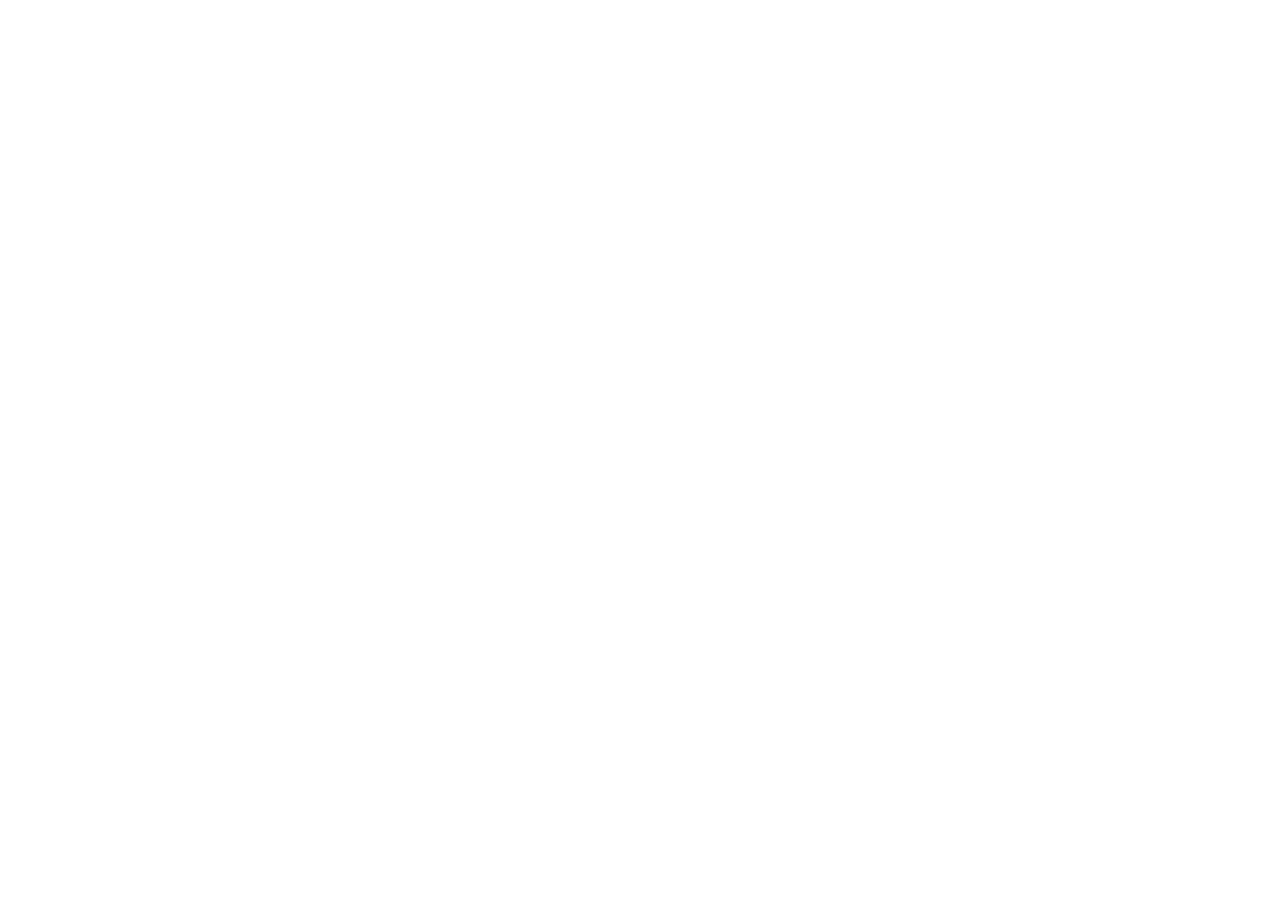
==== html/gameQuiz.html @ 10e1235b "Criando a gameQuiz" ====
<!DOCTYPE html>
<html lang="pt-BR">
<head>
    <meta charset="UTF-8">
    <meta name="viewport" content="width=device-width, initial-scale=1.0">
    <title>Host Mentor</title>
</head>
<body>
    
</body>
</html>
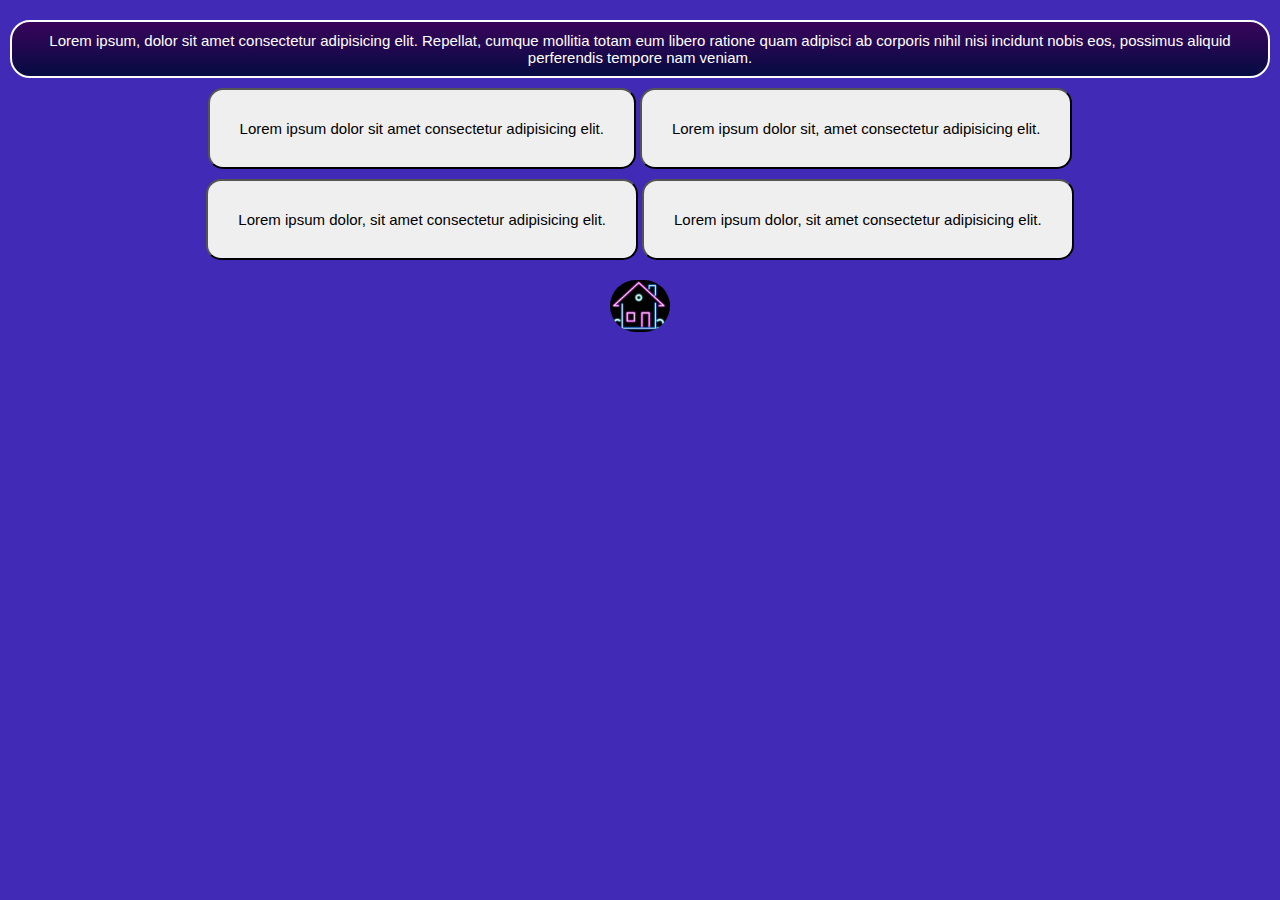
==== commit d52e9e3c: "atualização" ====
--- a/html/gameQuiz.html
+++ b/html/gameQuiz.html
@@ -3,9 +3,31 @@
 <head>
     <meta charset="UTF-8">
     <meta name="viewport" content="width=device-width, initial-scale=1.0">
+    <link rel="stylesheet" href="../src/css/quiz.css" media="all">
+    <link rel="stylesheet" href="../src/css/quizMQ.css">
     <title>Host Mentor</title>
 </head>
 <body>
-    
+    <header></header>
+    <main>
+        <section id="plataforma">
+            <h1>Lorem ipsum, dolor sit amet consectetur adipisicing elit. Repellat, cumque mollitia totam eum libero ratione quam adipisci ab corporis nihil nisi incidunt nobis eos, possimus aliquid perferendis tempore nam veniam.</h1>
+            <button>
+                <p>Lorem ipsum dolor sit amet consectetur adipisicing elit.</p>
+            </button>
+            <button>
+                <p>Lorem ipsum dolor sit, amet consectetur adipisicing elit.</p>
+            </button>
+            <button>
+                <p>Lorem ipsum dolor, sit amet consectetur adipisicing elit.</p>
+            </button>
+            <button>
+                <p>Lorem ipsum dolor, sit amet consectetur adipisicing elit.</p>
+            </button>
+        </section>
+    </main>
+    <footer>
+        <a href="../index.html"><img src="../src/img/gameQuiz/neonHome.png" alt=""></a>
+    </footer>
 </body>
 </html>--- a/src/css/quiz.css
+++ b/src/css/quiz.css
@@ -0,0 +1,52 @@
+body {
+    background-color: #412ab6;
+}
+
+*{
+    margin: 0px;
+    padding: 0px;
+}
+
+
+main > section#plataforma {
+    margin-top: 10px;
+    display: block;
+    text-align: center;
+    color: white;
+    padding: 10px;
+}
+
+main > section > h1 {
+    font-family: Arial, Helvetica, sans-serif;
+    background-image: linear-gradient(to bottom, #39055B, #20084F, #050C41);
+    border: white 2px solid;
+    color: white;
+    border-radius: 20px;
+    padding: 10px;
+    font-weight: normal;
+    font-size: 15px;
+    margin-bottom: 10px;
+}
+
+main > section > button {
+    margin-bottom: 10px;
+    border-radius: 15px;
+}
+
+main > section > button > p {
+ margin: 10px;
+ font-size: 15px;
+ padding: 20px; 
+ 
+}
+
+footer > a {
+ display: flex;
+ justify-content: center;   
+}
+
+footer > a > img{
+    width: 60px;
+    border-radius: 30px;
+    background-color: black;
+}